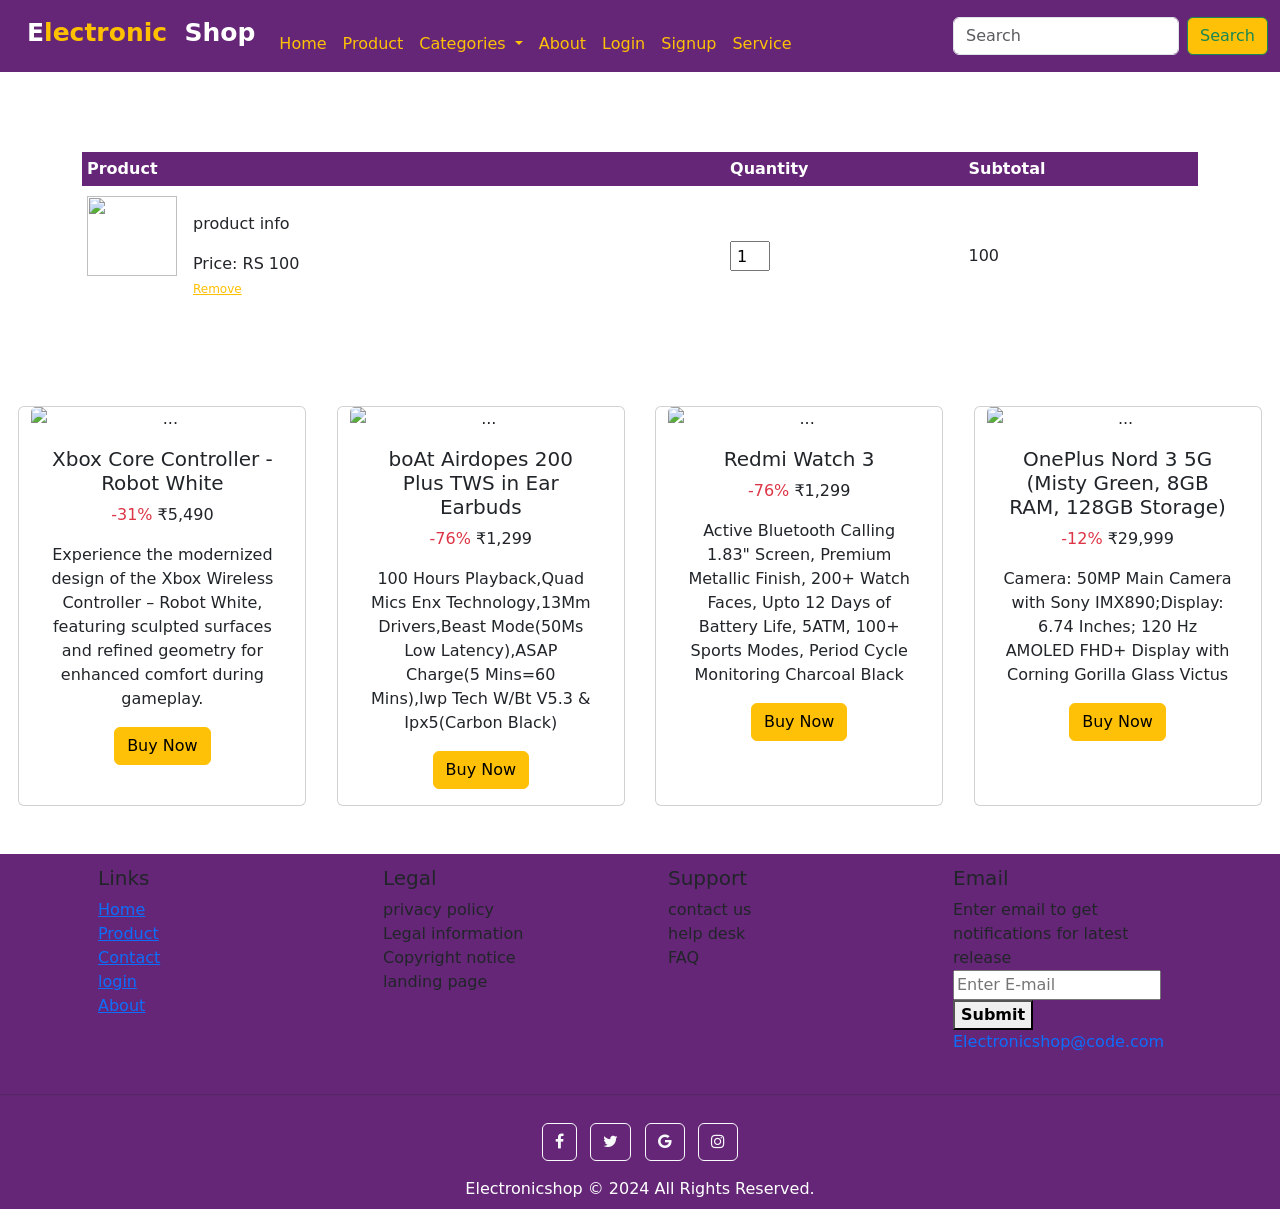
==== pages/cart.html @ 11ab8b2a "added cart using table tag" ====
<!DOCTYPE html>
<html lang="en">
<head>
    <meta charset="UTF-8">
    <meta name="viewport" content="width=, initial-scale=1.0">
    <title>Cart</title>
    <link rel="stylesheet" href="../css/cart.css" >
    <link href="https://cdn.jsdelivr.net/npm/bootstrap@5.3.2/dist/css/bootstrap.min.css" rel="stylesheet"
    integrity="sha384-T3c6CoIi6uLrA9TneNEoa7RxnatzjcDSCmG1MXxSR1GAsXEV/Dwwykc2MPK8M2HN" crossorigin="anonymous">

    <style>
        .h-50{
            height: 50px;
        }
        .w-50{
            width:50;
        }
    </style>
</head>
<body>
    <nav class="navbar navbar-expand-lg" id="navbar" style="background-color: rgb(101, 38, 119);">
        <div class="container-fluid">
          <a class="navbar-brand" href="../index.html" id="logo">E<span id="span1">lectronic &nbsp;</span><span
              style="color: #ffffff;">Shop</span>
          </a>
          <button class="navbar-toggler" type="button" data-bs-toggle="collapse" data-bs-target="#navbarSupportedContent"
            aria-controls="navbarSupportedContent" aria-expanded="false" aria-label="Toggle navigation">
            <span class="navbar-toggler-icon"></span>
          </button>
          <div class="collapse navbar-collapse" id="navbarSupportedContent">
            <ul class="navbar-nav me-auto mb-2 mb-lg-0 my-3">
              <li class="nav-item">
                <a class="nav-link text-warning" href="../index.html" id="heading" onclick="home( `Home`)">Home</a>
              </li>
              <li class="nav-item">
                <a class="nav-link text-warning" id="menu" href="./pages/product.html">Product</a>
              </li>
              <li class="nav-item dropdown">
                <a class="nav-link dropdown-toggle text-warning" id="menu" href="#" role="button" data-bs-toggle="dropdown"
                  aria-expanded="false">
                  Categories
                </a>
                <ul class="dropdown-menu bg-warning">
                  <li><a class="dropdown-item" href="#">Mobile</a></li>
                  <li><a class="dropdown-item" href="#">Laptop</a></li>
                  <li>
                    <hr class="dropdown-divider">
                  </li>
                  <li><a class="dropdown-item" href="#">Something else here</a></li>
                </ul>
              </li>
              <li class="nav-item">
                <a class="nav-link text-warning " id="menu" href="./pages/about.html">About</a>
              </li>
              <li class="nav-item">
                <a class="nav-link text-warning" id="menu" href="./pages/login.html">Login</a>
              </li>
              <li class="nav-item">
                <a class="nav-link text-warning" id="menu" href="./pages/signup.html">Signup</a>
              </li>
              <li class="nav-item">
                <a class="nav-link text-warning" id="menu" href="./pages/services.html">Service</a>
              </li>
            </ul>
            <form class="d-flex" role="search">
              <input class="form-control me-2" type="search" placeholder="Search" aria-label="Search">
              <button class="btn btn-outline-success bg-warning" type="submit">Search</button>
            </form>
          </div>
        </div>
      </nav>
      
      <div class="container cart-page">
        <table>
            <tr>
                <th>Product</th>
                <th>Quantity</th>
                <th>Subtotal</th>
            </tr>
            <tr>
                <td>
                    <div class="cart-info">
                        <img src="../images/cart-images/boat-airdopes.jpg"/>
                        <div class="m-3">
                            <p>product info</p>
                            <span>Price: RS 100</span>
                            </br>
                            <a href="">Remove</a>
                        </div>
                    </div>
                </td>
                <td><input type="number" value="1"></input></td>
                <td>100</td>
            </tr>
        </table>
      </div>

      <div class="text-center mt-3 mb-5">
        <div class="row d-flex justify-content-evenly">
            <div class="card" style="width: 18rem;">
                <img src="../images/cart-images/xbox-controller.jpg" class="card-img-top" alt="...">
                <div class="card-body">
                  <h5 class="card-title">Xbox Core Controller - Robot White</h5>
                  <p class="card-text"><span class="text-danger">-31%</span> ₹5,490</p>
                  <p class="card-text">Experience the modernized design of the Xbox Wireless Controller – Robot White, featuring sculpted surfaces and refined geometry for enhanced comfort during gameplay.</p>
                  <a href="#" class="btn btn-warning">Buy Now</a>
                </div>
            </div>

            <div class="card" style="width: 18rem;">
                <img src="../images/cart-images/boat-airdopes.jpg" class="card-img-top" alt="...">
                <div class="card-body">
                  <h5 class="card-title">boAt Airdopes 200 Plus TWS in Ear Earbuds </h5>
                  <p class="card-text"><span class="text-danger">-76% </span>₹1,299</p>
                  <p class="card-text"> 100 Hours Playback,Quad Mics Enx Technology,13Mm Drivers,Beast Mode(50Ms Low Latency),ASAP Charge(5 Mins=60 Mins),Iwp Tech W/Bt V5.3 & Ipx5(Carbon Black)</p>
                  <a href="#" class="btn btn-warning">Buy Now</a>
                </div>
            </div>

            <div class="card" style="width: 18rem;">
                <img src="../images/cart-images/redmi-watch.webp" class="card-img-top" alt="...">
                <div class="card-body">
                  <h5 class="card-title">Redmi Watch 3 </h5>
                  <p class="card-text"><span class="text-danger">-76% </span>₹1,299</p>
                  <p class="card-text"> Active Bluetooth Calling 1.83" Screen, Premium Metallic Finish, 200+ Watch Faces, Upto 12 Days of Battery Life, 5ATM, 100+ Sports Modes, Period Cycle Monitoring Charcoal Black</p>
                  <a href="#" class="btn btn-warning">Buy Now</a>
                </div>
            </div>

            <div class="card" style="width: 18rem;">
                <img src="../images/cart-images/onePlus-nord3.jpg" class="card-img-top" alt="...">
                <div class="card-body">
                  <h5 class="card-title">OnePlus Nord 3 5G (Misty Green, 8GB RAM, 128GB Storage)</h5>
                  <p class="card-text"><span class="text-danger">-12%  </span>₹29,999</p>
                  <p class="card-text">Camera: 50MP Main Camera with Sony IMX890;Display: 6.74 Inches; 120 Hz AMOLED FHD+ Display with Corning Gorilla Glass Victus</p>
                  <a href="#" class="btn btn-warning">Buy Now</a>
                </div>
              </div>
        </div>
      </div>

  <!--Footer start-->
  <footer class="footer-main my-1 py-1 " style="background-color: rgb(101, 38, 119);">
    <div class="container">
      <div class="row address-main">
        <div class="col-lg-3 col-sm-12 col-xs-12">
          <div class="address-box clearfix">

            <div class="add-content mx-3 my-1 py-1">
              <h5>Links</h5>
              <p><a href="index.html"><span class="links">Home </span></a> <br>
                <a href="product.html"><span class="links">Product</span></a><br>
                <a href="contact.html"><span class="links">Contact</span></a><br>
                <a href="login.html"><span class="links">login</span></a><Br>
                <a href="about.html"><span class="links"> About</span></a>
              </p>
            </div>
          </div>
        </div>
        <div class="col-lg-3 col-sm-12 col-xs-12">
          <div class="address-box clearfix">

            <div class="add-content mx-3 my-1 py-1">
              <h5>Legal</h5>
              <p><span class="links">privacy policy</span> <br>
                <span class="links">Legal information</span><br>
                <span class="links">Copyright notice</span><br>
                <span class="links">landing page</span><Br>

              </p>
            </div>
          </div>
        </div>
        <div class="col-lg-3 col-sm-12 col-xs-12">
          <div class="address-box clearfix">

            <div class="add-content mx-3 my-1 py-1">
              <h5>Support</h5>
              <p> <span class="links"> contact us</span> <br />
                <span class="links">help desk</span> <br>
                <span class="links">FAQ </span>
              </p>
            </div>
          </div>
        </div>

        <div class="col-lg-3 col-sm-12 col-xs-12">
          <div class="address-box clearfix">

            <div class="add-content mx-3 my-1 py-1">
              <h5>Email</h5>

              <p>
                <span class="enter-email">Enter email to get notifications for latest release</span>
                <input type="email" placeholder="Enter E-mail" class="email" id="username" />
                <button type="button" class="submit-email-btn" onclick="login()"><b>Submit</b></button>
                <a href="mailto:" style="text-decoration:none">Electronicshop@code.com</a><br>
              </p>
            </div>
          </div>
        </div>
      </div>
    </div>
    <hr>


    <footer class=" text-center text-white" style="background-color: rgb(101, 38, 119);">

      <div class="container p-2 pb-0">

        <section class="mb-2">

          <a class="btn btn-outline-light btn-floating m-1" href="#!" role="button"><i class="fa fa-facebook-f"></i></a>


          <a class="btn btn-outline-light btn-floating m-1" href="#!" role="button"><i class="fa fa-twitter"></i></a>


          <a class="btn btn-outline-light btn-floating m-1" href="#!" role="button"><i class="fa fa-google"></i></a>


          <a class="btn btn-outline-light btn-floating m-1" href="#!" role="button"><i class="fa fa-instagram"></i></a>

        </section>

      </div>

      <div class="text-center p-1" style="background-color: rgb(101, 38, 119);">
        Electronicshop © 2024 All Rights Reserved.
      </div>

    </footer>
  </footer>



  <script src="https://cdn.jsdelivr.net/npm/bootstrap@5.3.2/dist/js/bootstrap.bundle.min.js"
    integrity="sha384-C6RzsynM9kWDrMNeT87bh95OGNyZPhcTNXj1NW7RuBCsyN/o0jlpcV8Qyq46cDfL" crossorigin="anonymous">




    </script>
  <script src="./js/index.js"></script>
  <link rel="stylesheet" href="https://cdnjs.cloudflare.com/ajax/libs/font-awesome/4.7.0/css/font-awesome.min.css">

</body>
</html>
---- css/cart.css ----
/* navabr css start*/
 #logo {
    margin-left: 15px;
    color: white;
    font-size: 25px;
    font-weight: bold;
    margin-bottom: 6px;
  }

  #logo span {
    color: #ffc000;
  }

  #logo span1 {
    font-size: 30px;

  }

  #menu:hover {
   color: #fff;
  }
/*navabr css end*/

.cart-page{
    margin: 80px auto;
}
table{
    width: 100%;
    border-collapse: collapse;
}
.cart-info{
    display: flex;
    flex-wrap: wrap;
}
th{
    text-align: left;
    padding: 5px;
    color: #fff;
    background-color: #652677;
}
td{
    padding: 10px 5px;
}
td input{
    width: 40px;
    height: 30px;
    padding: 5px;
}
td a{
    color: #ffc000;
    font-size: 12px;
}
td img{
    width: 90px;
    height: 80px;
}
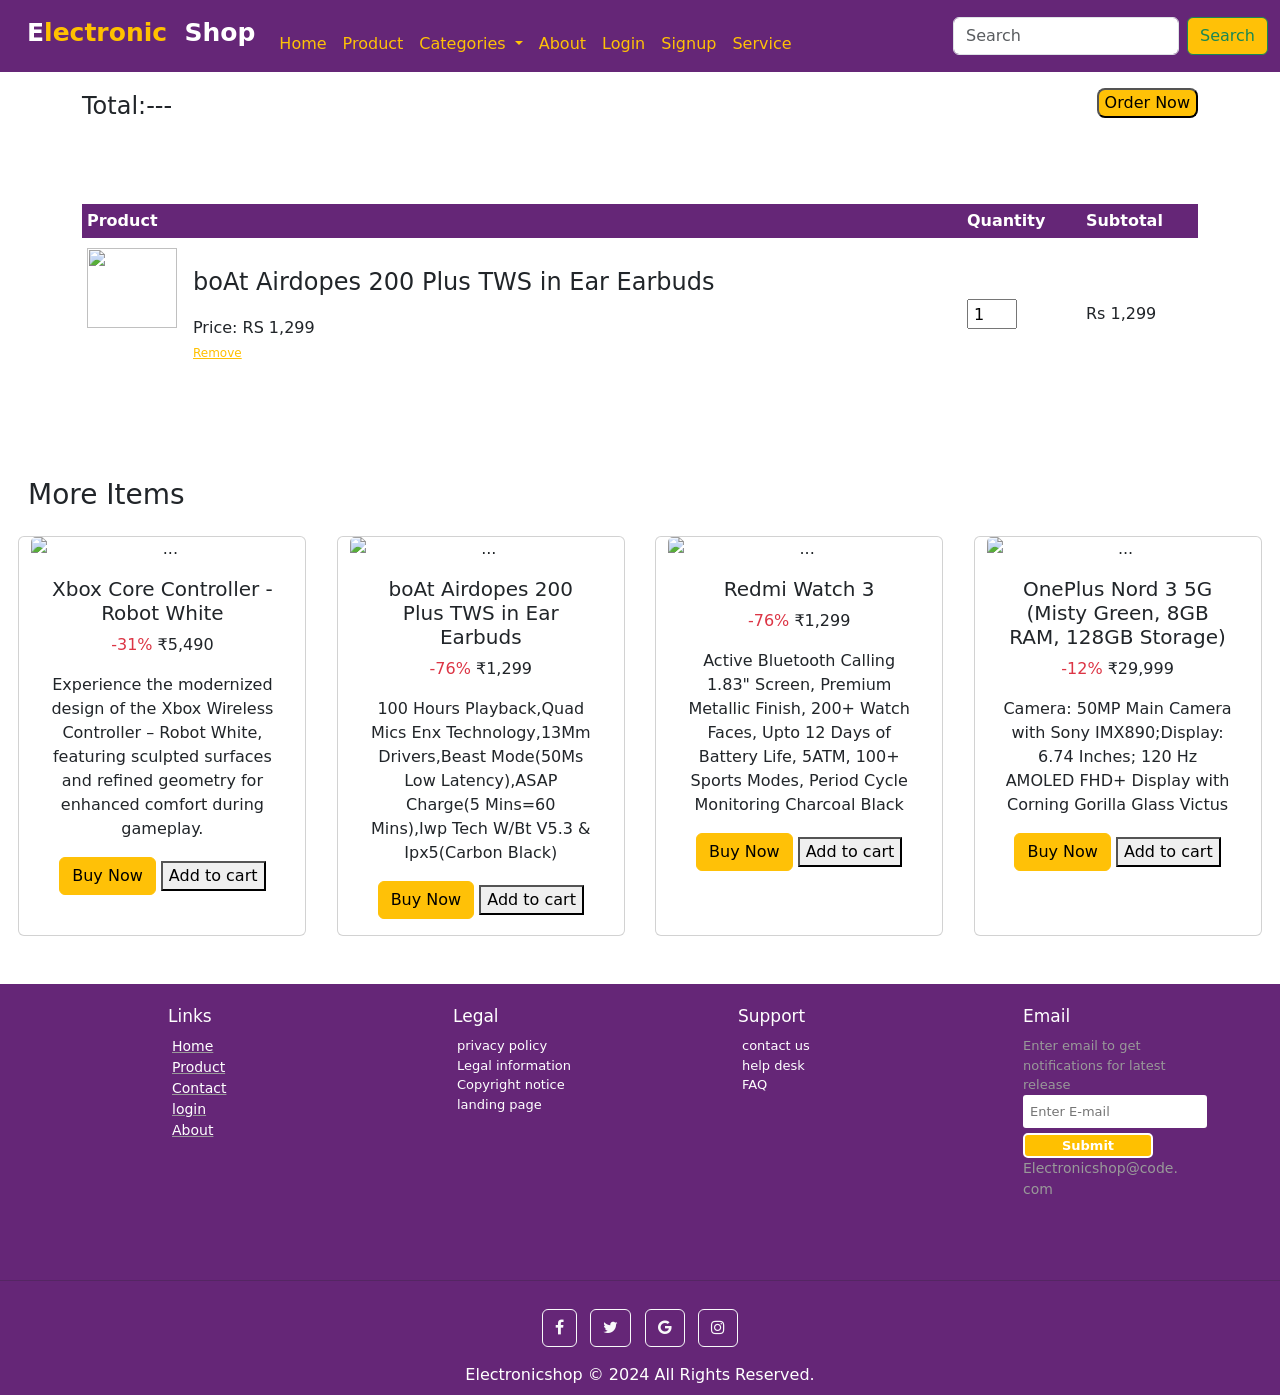
==== commit e61bfa2a: "added js" ====
--- a/pages/cart.html
+++ b/pages/cart.html
@@ -7,15 +7,6 @@
     <link rel="stylesheet" href="../css/cart.css" >
     <link href="https://cdn.jsdelivr.net/npm/bootstrap@5.3.2/dist/css/bootstrap.min.css" rel="stylesheet"
     integrity="sha384-T3c6CoIi6uLrA9TneNEoa7RxnatzjcDSCmG1MXxSR1GAsXEV/Dwwykc2MPK8M2HN" crossorigin="anonymous">
-
-    <style>
-        .h-50{
-            height: 50px;
-        }
-        .w-50{
-            width:50;
-        }
-    </style>
 </head>
 <body>
     <nav class="navbar navbar-expand-lg" id="navbar" style="background-color: rgb(101, 38, 119);">
@@ -69,6 +60,13 @@
           </div>
         </div>
       </nav>
+
+      <div class="container mt-3 d-flex justify-content-between ">
+        <div class="fs-4">Total:---</div>
+        <div>
+            <a href="../pages/buy-now.html"><button type="button" class="bg-warning rounded-3" id="order-now" >Order Now</button></a>
+        </div>
+      </div>
       
       <div class="container cart-page">
         <table>
@@ -80,21 +78,23 @@
             <tr>
                 <td>
                     <div class="cart-info">
-                        <img src="../images/cart-images/boat-airdopes.jpg"/>
+                        <img src="../images/cart-images/boat-airdopes.jpg" id="product-image"/>
                         <div class="m-3">
-                            <p>product info</p>
-                            <span>Price: RS 100</span>
+                            <p class="fs-4" id="product-name">boAt Airdopes 200 Plus TWS in Ear Earbuds</p>
+                            <span id="product-price">Price: RS 1,299</span>
                             </br>
                             <a href="">Remove</a>
                         </div>
                     </div>
                 </td>
-                <td><input type="number" value="1"></input></td>
-                <td>100</td>
+                <td><input type="number"         value="1"></input></td>
+                <td>Rs 1,299</td>
             </tr>
         </table>
       </div>
 
+      <p class="ms-4 m-3 p-1 fs-3">More Items</p>
+
       <div class="text-center mt-3 mb-5">
         <div class="row d-flex justify-content-evenly">
             <div class="card" style="width: 18rem;">
@@ -102,8 +102,12 @@
                 <div class="card-body">
                   <h5 class="card-title">Xbox Core Controller - Robot White</h5>
                   <p class="card-text"><span class="text-danger">-31%</span> ₹5,490</p>
+
                   <p class="card-text">Experience the modernized design of the Xbox Wireless Controller – Robot White, featuring sculpted surfaces and refined geometry for enhanced comfort during gameplay.</p>
-                  <a href="#" class="btn btn-warning">Buy Now</a>
+
+                  <a href="#" class="btn btn-warning">Buy Now</a>
+
+                  <button type="button" onclick="addToCart(item1)">Add to cart</button>
                 </div>
             </div>
 
@@ -114,6 +118,7 @@
                   <p class="card-text"><span class="text-danger">-76% </span>₹1,299</p>
                   <p class="card-text"> 100 Hours Playback,Quad Mics Enx Technology,13Mm Drivers,Beast Mode(50Ms Low Latency),ASAP Charge(5 Mins=60 Mins),Iwp Tech W/Bt V5.3 & Ipx5(Carbon Black)</p>
                   <a href="#" class="btn btn-warning">Buy Now</a>
+                  <button type="button" onclick="addToCart(item2)">Add to cart</button>
                 </div>
             </div>
 
@@ -124,6 +129,7 @@
                   <p class="card-text"><span class="text-danger">-76% </span>₹1,299</p>
                   <p class="card-text"> Active Bluetooth Calling 1.83" Screen, Premium Metallic Finish, 200+ Watch Faces, Upto 12 Days of Battery Life, 5ATM, 100+ Sports Modes, Period Cycle Monitoring Charcoal Black</p>
                   <a href="#" class="btn btn-warning">Buy Now</a>
+                  <button type="button" onclick="addToCart(item3)">Add to cart</button>
                 </div>
             </div>
 
@@ -134,6 +140,7 @@
                   <p class="card-text"><span class="text-danger">-12%  </span>₹29,999</p>
                   <p class="card-text">Camera: 50MP Main Camera with Sony IMX890;Display: 6.74 Inches; 120 Hz AMOLED FHD+ Display with Corning Gorilla Glass Victus</p>
                   <a href="#" class="btn btn-warning">Buy Now</a>
+                  <button type="button" onclick="addToCart(item4)">Add to cart</button>
                 </div>
               </div>
         </div>
@@ -232,15 +239,13 @@
     </footer>
   </footer>
 
-
-
   <script src="https://cdn.jsdelivr.net/npm/bootstrap@5.3.2/dist/js/bootstrap.bundle.min.js"
     integrity="sha384-C6RzsynM9kWDrMNeT87bh95OGNyZPhcTNXj1NW7RuBCsyN/o0jlpcV8Qyq46cDfL" crossorigin="anonymous">
-
-
-
-
     </script>
+
+   <script href="../js/cart.js"></script>
+   
+
   <script src="./js/index.js"></script>
   <link rel="stylesheet" href="https://cdnjs.cloudflare.com/ajax/libs/font-awesome/4.7.0/css/font-awesome.min.css">
 
--- a/css/cart.css
+++ b/css/cart.css
@@ -21,6 +21,8 @@
   }
 /*navabr css end*/
 
+
+
 .cart-page{
     margin: 80px auto;
 }
@@ -42,7 +44,7 @@
     padding: 10px 5px;
 }
 td input{
-    width: 40px;
+    width: 50px;
     height: 30px;
     padding: 5px;
 }
@@ -53,4 +55,112 @@
 td img{
     width: 90px;
     height: 80px;
-}+}
+
+/*foter css start*/
+.footer-main {
+    padding-top: 90px;
+  }
+
+  .address-main.col-lg-4 {
+    border-bottom: dotted 1px #999;
+  }
+
+  .address-box {
+    padding: 10px 0;
+    margin-bottom: 30px;
+  }
+
+  .add-icon {
+    float: left;
+    width: 60px;
+    display: inline-block;
+    padding: 0px 5px;
+  }
+
+  .address-box .add-icon {
+    background: #27303b;
+    height: 75px;
+    line-height: 75px;
+    width: 75px;
+    margin-right: 20px;
+    text-align: center;
+  }
+
+  .add-icon img {
+    width: 100%;
+  }
+
+  .address-box .add-icon img {
+    max-width: 40px;
+  }
+
+  .add-content {
+    padding-left: 70px;
+  }
+
+  .add-content h5 {
+    font-size: 17px;
+    color: #ffffff;
+    padding: 0;
+    font-weight: 500;
+    margin-bottom: 10px;
+  }
+
+  .add-content p {
+    font-size: 13px;
+    color: #999999;
+    font-weight: 300;
+  }
+
+  .add-content p a {
+    font-size: 14px;
+    color: #999999;
+    font-weight: 300;
+    word-wrap: break-word;
+  }
+
+  .add-content p a:hover {
+    color: #ffb32d;
+  }
+
+  .email {
+    margin-left: 0;
+    margin-bottom: 5px;
+    padding: 5px;
+    border: 2px solid white;
+    border-radius: 3px;
+  }
+
+  .email:hover {
+    border: 2px solid #ffc000;
+  }
+
+  .submit-email-btn {
+    height: 25px;
+    width: 130px;
+
+    border-radius: 5px;
+    border: 2px solid white;
+    background-color: #ffc000;
+    color: white;
+  }
+
+  .submit-email-btn:hover {
+    color: #000;
+    border: 3px solid #ffc000;
+    background-color: #fff;
+    transition: 0.5s;
+  }
+
+  .links {
+    padding: 2px;
+    margin: 2px;
+    color: #fff;
+    cursor: pointer;
+  }
+
+  .links:hover {
+    color: #ffc000;
+  }
+   /*foter css end*/
